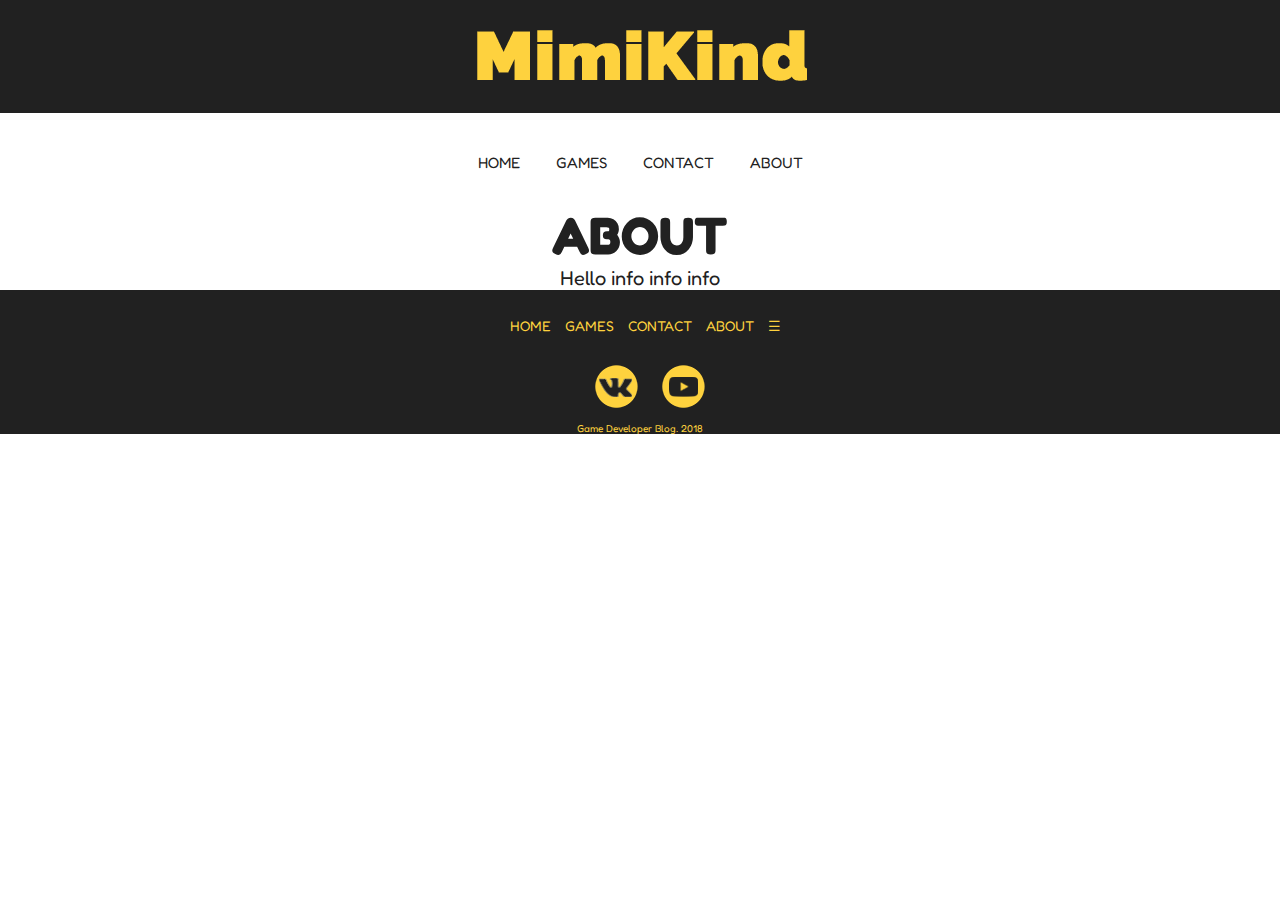
==== about.html @ 582e12a8 "First Cimmit" ====
<!DOCTYPE html>
<html lang="en">
<head>
	<meta charset="utf-8">
	<title>MimiKind</title>
	<link rel="stylesheet" href="css/style.css">
	<link href="https://fonts.googleapis.com/css?family=Fredoka+One" rel="stylesheet">
</head>
<body>
	<header>
		<div class="logo">
			<a href="index.html"><img class="graficlogo" src="img/logo.png" alt="Logo">
			</a>
		</div>
		<nav>
			<div class="topnav" id="myTopnav">
				<a href="index.html">HOME</a>
				<a href="games.html">GAMES</a>
				<a href="contact.html">CONTACT</a>
				<a href="about.html">ABOUT</a>
				<a id="menu" href="#" class="icon">&#9776;</a>
			</div>
		</nav>
	</header>
	<main>
	<div class="games__style">
	<h2>ABOUT</h2>
	</div>
	<div class="parag">
		<p>Hello info info info</p>
	</div>

	</main>
	<footer>
		<nav>
			<a href="index.html">HOME</a>
			<a href="games.html">GAMES</a>
			<a href="contact.html">CONTACT</a>
			<a href="about.html">ABOUT</a>
			<a id="menu" href="#" class="icon">&#9776;</a>
		</nav>
		<div class="social">
			<a href="https://vk.com/kingdomafteryou" target="_blank"><img src="img/social_icons/vk.png" alt=""></a>
			<a href="https://www.youtube.com/channel/UCyHPiE02SbHgt7xk7w9pmLA?view_as=subscriber" target="_blank"><img src="img/social_icons/yt.png" alt=""></a>
			
		</div>
		<p>Game Developer Blog. 2018</p>
	</footer>





	<script src="js/script.js"></script>
</body>
---- css/style.css ----
*{
	margin: 0;
	padding: 0;
}
a{
	text-decoration: none;
}
li{
	text-decoration: none;
	list-style: none;
}
body{
	font-family: 'Fredoka One', cursive;
}
.logo{
	background: #212121; //цвет заднего фона за логотипом
	width: 100%;
	display: flex;
	justify-content: center;
}
.graficlogo{
	padding: 5px;
	max-width: 100%;
	box-sizing: border-box;
}

nav{
	margin: auto;
	width: 800px;
	height: 50px;
}
.topnav{
	background-color: #fff;
	font-size: 14px;
	margin-top: 40px;
	text-align: center;
}
.topnav a{
	color: #212121; //цвет кнопок
	text-align: center;
	padding: 14px 16px;
	font-size: 15px;
}
.topnav a:hover{
	border-bottom: 2px solid #fed23e; //смена цвета подчеркивания вкладок
}
.topnav .icon{
	display: none;
}
.mw-100{
	max-width: 100%;
}
.advantages__conteiner{
	display: flex;
	justify-content: center;
}
.advantages{
	padding-top: 40px;
	padding-bottom: 40px;
	width: 70%;
	display: flex;
	justify-content: space-between;
	text-align: center;
	flex-wrap: wrap;
}
.advantages__item{
	width: 30%;
	color: #212121;
}
footer{
	width: 100%;
	height: auto;
	background: #212121; 
	margin: 0 auto;
	text-align: center;
	padding-top: 25px;
}
footer a{
	color: #fed23e;
	font-size: 14px;
	margin-left: 10px;
}
footer p{
	color: #fed23e;
	text-align: center;
	font-size: 10px;
}
footer nav a:hover{
	border-bottom: 1px solid #fed23e;
}
.social img{
	margin-left: 10px;
	margin-bottom: 10px;
}
.social img:hover{
	background: #494949;
	border-radius: 50%;
}
.games__style{
	color: #212121;
	font-size: 35px;
	text-align: center;
}
.web__logo{
	text-align: center;
}
.parag{
	text-align: center;
	color: #212121;
	font-size: 20px;
}



@media screen and (max-width: 768px){
	.topnav a:not(:first-child){
		display: none;
	}
	.topnab a.icon{
		float: right;
		margin-top: -17px;
		display: block;
		color: black;
	}
	nav{
		width: 100%;
	}
	.topnav.responsive{
		position: relative;
	}
	.topnav.responsive a.icon{
		position: absolute;
		right: 0;
		top: 0;
	}
	.topnav.responsive a {
		float: none;
		display: block;
		text-align: left;
	}
	.advantages__item{
		width: 45%;
	}
}
@media screen and (max-width: 420px){
	.advantages{
		flex-direction: column;
	}
	.advantages__item{
		width: 100%;
	}
}
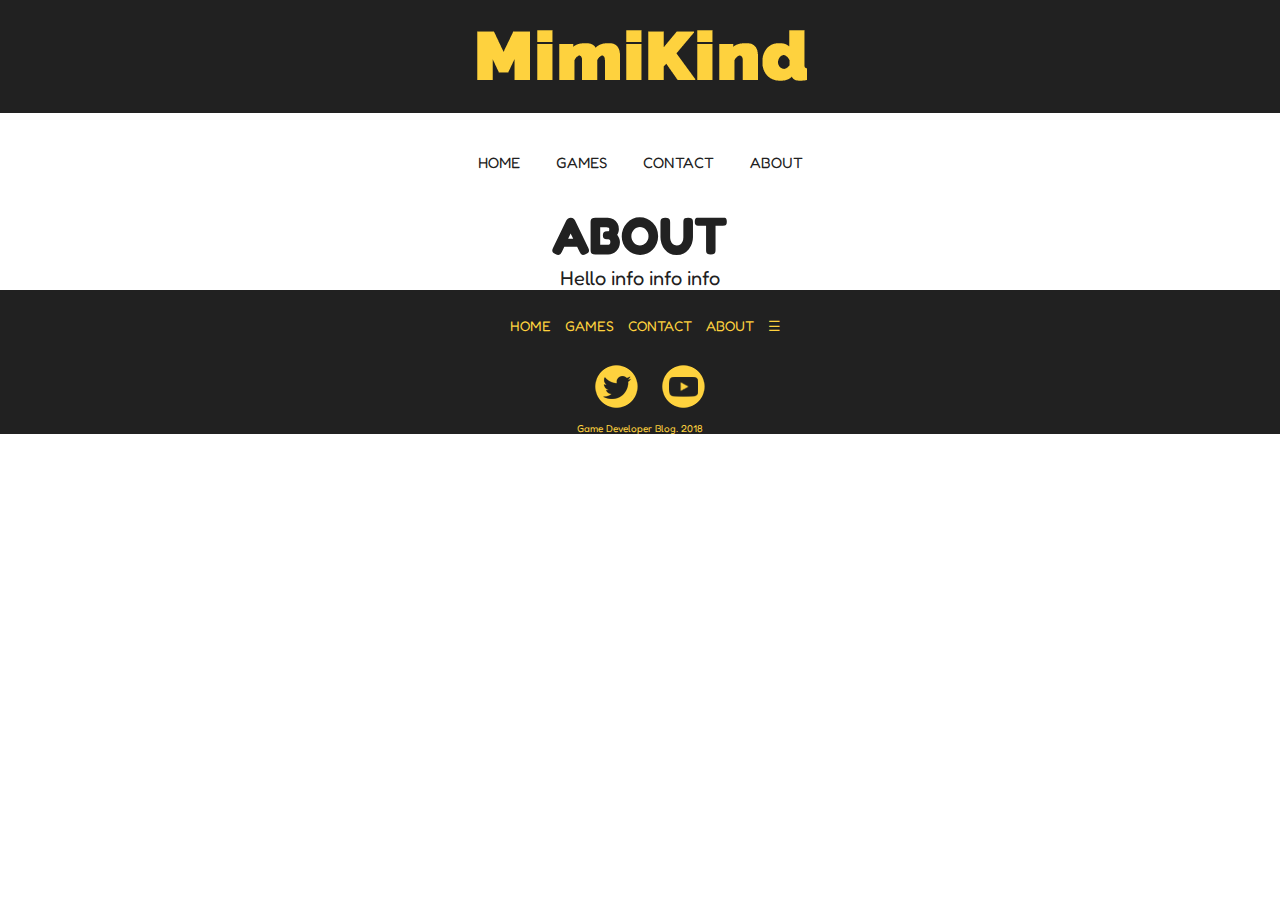
==== commit 3b7f4957: "Update about.html" ====
--- a/about.html
+++ b/about.html
@@ -40,7 +40,7 @@
 			<a id="menu" href="#" class="icon">&#9776;</a>
 		</nav>
 		<div class="social">
-			<a href="https://vk.com/kingdomafteryou" target="_blank"><img src="img/social_icons/vk.png" alt=""></a>
+			<a href="https://twitter.com/MimiKindTW" target="_blank"><img src="img/social_icons/tw.png" alt=""></a>
 			<a href="https://www.youtube.com/channel/UCyHPiE02SbHgt7xk7w9pmLA?view_as=subscriber" target="_blank"><img src="img/social_icons/yt.png" alt=""></a>
 			
 		</div>
@@ -52,4 +52,4 @@
 
 
 	<script src="js/script.js"></script>
-</body>+</body>
